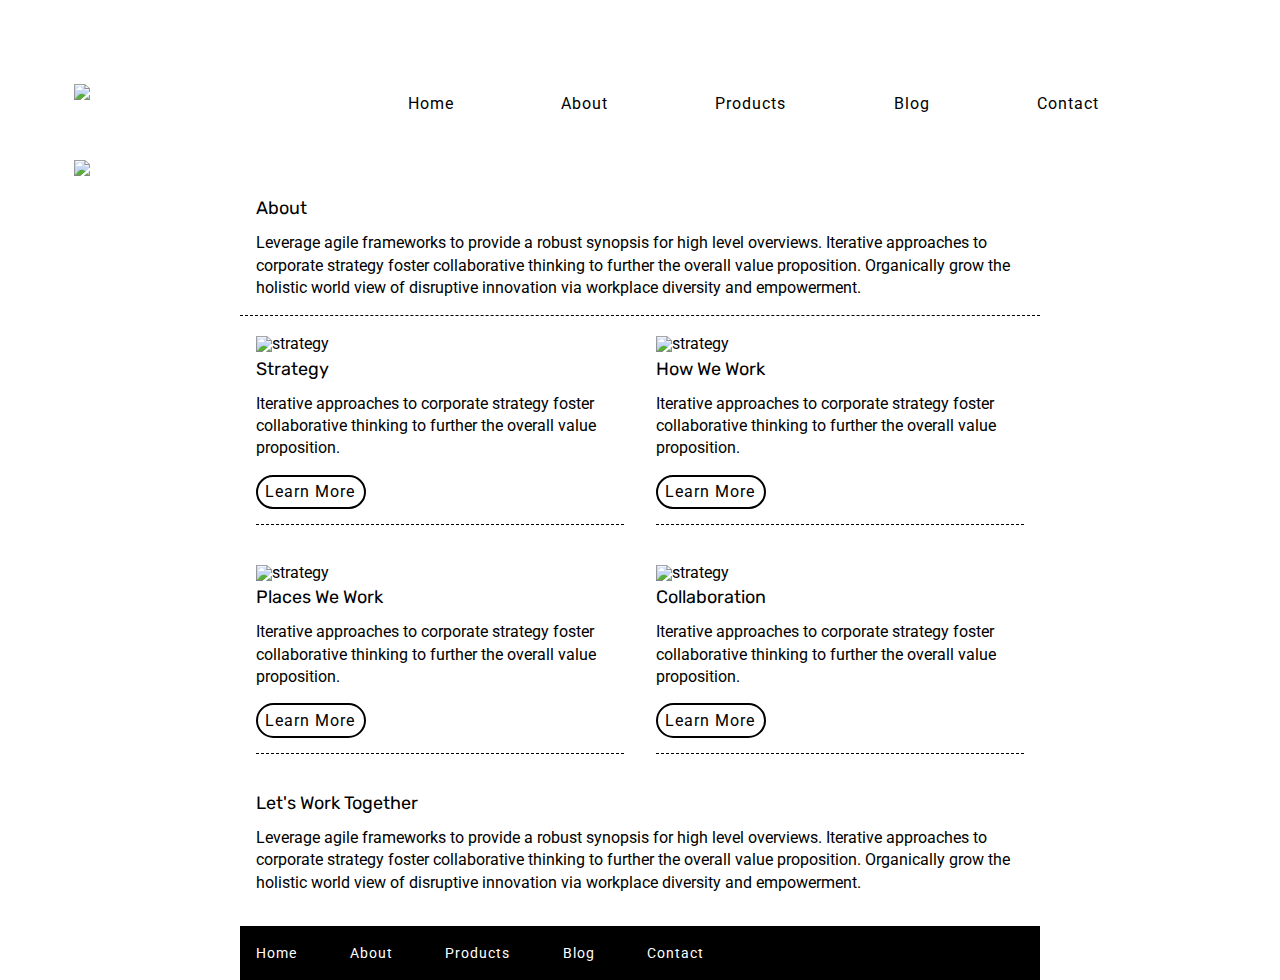
==== about.html @ de2c448b "Finished home and about pages" ====
<!doctype html>

<html lang="en">
<head>
  <meta charset="utf-8">

  <title>Sprint Challenge - About</title>

  <link href="https://fonts.googleapis.com/css?family=Roboto|Rubik" rel="stylesheet">
  <link rel="stylesheet" href="css/index.css">

</head>

<header>
  <nav>
    <div class='logo'>
        <img src='img/lambda-black.png'>
    </div>
    <div class='links'>
        <a class='home' href='index.html'>Home</a>
        <a class='about' href='about.html'>About</a>
        <a class='product' href='#'>Products</a>
        <a class='blog' href='#'>Blog</a>
        <a class='contact' href='#'>Contact</a>
    </div>
  </nav>
  <div class='top-pic'>
    <img src='img/jumbo-about.png'>
  </div>
</header>

<body>
    <div class='container about-page'>
      <div class='top-prargraph'>
        <h2>About</h2>
        <p>Leverage agile frameworks to provide a robust synopsis for high level overviews. Iterative approaches to corporate strategy foster collaborative thinking to further the overall value proposition. Organically grow the holistic world view of disruptive innovation via workplace diversity and empowerment.</p>
      </div>
      <div class='top-gallery'>
        <div class='gallery'>
          <img src="img/about-plan.png" alt="strategy">
          <h2>Strategy</h2>
          <p>Iterative approaches to corporate strategy foster collaborative thinking to further the overall value proposition.</p>
          <a href='#'>Learn More</a>
        </div>
        <div class='gallery'>
          <img src="img/about-working.png" alt="strategy">
          <h2>How We Work</h2>
          <p>Iterative approaches to corporate strategy foster collaborative thinking to further the overall value proposition.</p>
          <a href='#'>Learn More</a>
        </div>
      </div>
      <div class='bottom-gallery'>
        <div class='gallery'>
          <img src="img/about-office.png" alt="strategy">
          <h2>Places We Work</h2>
          <p>Iterative approaches to corporate strategy foster collaborative thinking to further the overall value proposition.</p>
          <a href='#'>Learn More</a>
        </div>
        <div class='gallery'>
          <img src="img/about-meeting.png" alt="strategy">
          <h2>Collaboration</h2>
          <p>Iterative approaches to corporate strategy foster collaborative thinking to further the overall value proposition.</p>
          <a href='#'>Learn More</a>
        </div>
      </div>
      <div class='bottom-paragraph'>
        <h2>Let's Work Together</h2>
        <p>Leverage agile frameworks to provide a robust synopsis for high level overviews. Iterative approaches to corporate strategy foster collaborative thinking to further the overall value proposition. Organically grow the holistic world view of disruptive innovation via workplace diversity and empowerment.</p>
      </div> 
      <footer>
        <nav>
          <a class='home' href="index.html">Home</a>
          <a class='about' href="#">About</a>
          <a class='product' href="#">Products</a>
          <a class='blog' href="#">Blog</a>
          <a class='contact' href="#">Contact</a>
        </nav>
      </footer>
    </div><!-- container -->        
</body>
</html>
---- css/index.css ----
/* http://meyerweb.com/eric/tools/css/reset/ 
   v2.0 | 20110126
   License: none (public domain)
*/

html, body, div, span, applet, object, iframe,
h1, h2, h3, h4, h5, h6, p, blockquote, pre,
a, abbr, acronym, address, big, cite, code,
del, dfn, em, img, ins, kbd, q, s, samp,
small, strike, strong, sub, sup, tt, var,
b, u, i, center,
dl, dt, dd, ol, ul, li,
fieldset, form, label, legend,
table, caption, tbody, tfoot, thead, tr, th, td,
article, aside, canvas, details, embed, 
figure, figcaption, footer, header, hgroup, 
menu, nav, output, ruby, section, summary,
time, mark, audio, video {
	margin: 0;
	padding: 0;
	border: 0;
	font-size: 100%;
	font: inherit;
	vertical-align: baseline;
}
/* HTML5 display-role reset for older browsers */
article, aside, details, figcaption, figure, 
footer, header, hgroup, menu, nav, section {
	display: block;
}
body {
	line-height: 1;
}
ol, ul {
	list-style: none;
}
blockquote, q {
	quotes: none;
}
blockquote:before, blockquote:after,
q:before, q:after {
	content: '';
	content: none;
}
table {
	border-collapse: collapse;
	border-spacing: 0;
}

* {
    box-sizing: border-box;
}

html, body{
    height: 100%;
    font-family: 'Roboto', sans-serif;
    margin:2%;
}

a{
    text-decoration: none;
    letter-spacing:1px;
    color:black;
}

.links{
    width:80%;
    display:flex;
    justify-content: space-evenly;
    align-items: center;
    margin-top:2%;
}

.home:hover{
    color:teal;
}

.about:hover{
    color:gold;
}

.product:hover{
    color:cadetblue;
}

.blog:hover{
    color:coral;
}

.contact:hover{
    color:crimson;
}

header nav{
    display:flex;
    justify-content: space-between;
    align-items: center;
    padding:2%;
}
.top-pic{
    width:80%;
    display:flex;
    align-items: center;
    padding:2%;
}

h1, h2, h3, h4, h5 {
    font-size: 18px;
    margin-bottom: 15px;
    font-family: 'Rubik', sans-serif;
}

p {
    line-height: 1.4;
}

.top-pic{
    display: flex;
    align-items: center;
    justify-content: space-between;
}

.container {
    width: 800px;
    margin: 0 auto;
}

.top-content {
    display: flex;
    flex-wrap: wrap;
    justify-content: space-evenly;
    margin-bottom: 20px;
    border-bottom: 1px dashed black;
}

.top-content .text-container {
    width: 48%;
    padding: 0 1%;
    padding-bottom: 20px;  
}

.middle-content {
    margin-bottom: 20px;
    border-bottom: 1px dashed black;
}

.middle-content h2 {
    padding: 0 2%;
    margin-bottom: 0;
}

.middle-content .boxes {
    display: flex;
    flex-wrap: wrap;
    justify-content: space-evenly;
}

.middle-content .boxes .box {
    width: 12.5%;
    height: 100px;
    /* background: black; */
    margin: 20px 2.5%;
    color: white;
    display: flex;
    align-items: center;
    justify-content: center;
}

.box1{
    background: teal;
}

.box2{
    background: gold;
}

.box3{
    background:cadetblue;
}

.box4{
    background:coral;
}

.box5{
    background:crimson;
}

.box6{
    background:forestgreen
}

.box7{
    background:darkorchid;
}

.box8{
    background: hotpink;
}

.box9{
    background:indigo;
}

.box10{
    background:dodgerblue;
}

.bottom-content {
    display: flex;
    margin: 0 2% 20px;
    justify-content: space-around;
}

.bottom-content .text-container {
    padding-right: 4%;
}

.bottom-content .text-container:last-child {
    padding-right: 0;
}

footer {
    width: 100%;
    background: black;
}

footer nav {
    width: 60%;
    display: flex;
    justify-content: space-between;
    align-items: center;
    padding: 20px 2%;
    font-size: 14px;
}

footer nav a {
    color: white;
    text-decoration: none;
}

.top-prargraph{
    display: flex;
    flex-wrap: wrap;
    margin-bottom: 20px;
    border-bottom: 1px dashed black;
}
.top-prargraph h2{
    margin-left:2%; 
}

.top-prargraph p{
    margin-bottom: 2%;
    margin-left:2%;
    margin-right:2%;
}

.top-gallery,.bottom-gallery{
    display: flex;
    justify-content: space-between;
}

.gallery{
    border-bottom: 1px dashed black;
    margin-bottom: 5%;
    margin-left: 2%;
    margin-right: 2%;
}

.gallery img{
    margin-bottom:2%;
}

.gallery p{
    margin-bottom:4%;
}

.gallery a{
    padding:2%;
    border: 2px solid black;
    border-radius: 20px;
    margin-top:2%;
    margin-bottom:4%;
    margin-right: 70%;
    display:flex;
}

.gallery a:hover{
    color:white;
    background:black;
}

.bottom-paragraph{
    margin-bottom:4%;
    margin-left:2%;
    margin-right:2%;
}
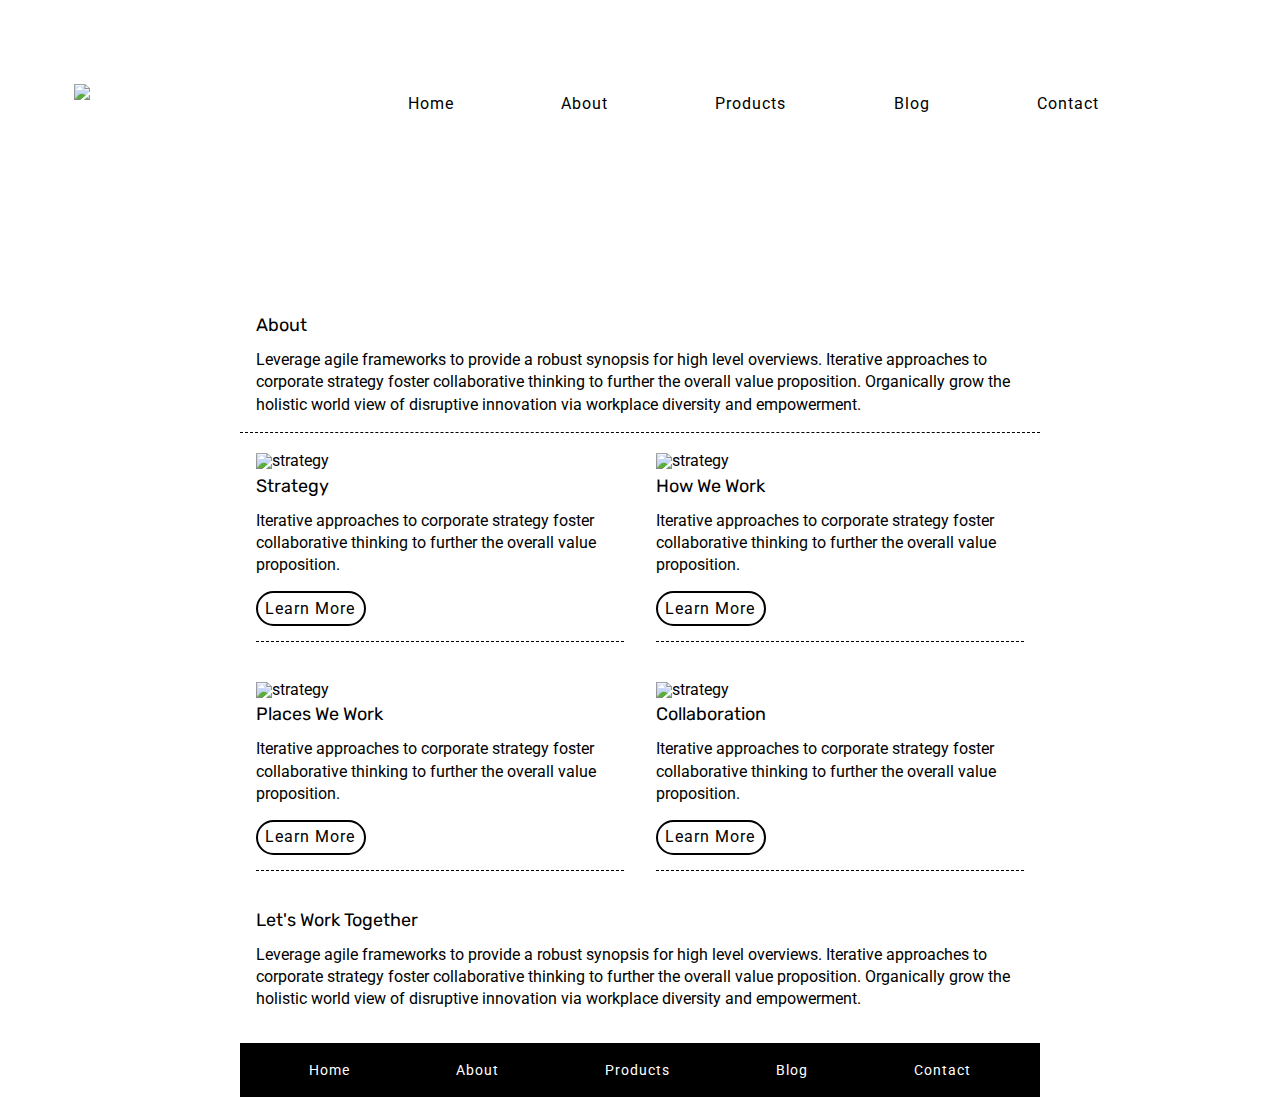
==== commit 130cb641: "polished the project up" ====
--- a/about.html
+++ b/about.html
@@ -24,8 +24,8 @@
         <a class='contact' href='#'>Contact</a>
     </div>
   </nav>
-  <div class='top-pic'>
-    <img src='img/jumbo-about.png'>
+  <div class='about-top-pic'>
+    
   </div>
 </header>
 
--- a/css/index.css
+++ b/css/index.css
@@ -49,6 +49,7 @@
 
 * {
     box-sizing: border-box;
+    border: 1px solid white;
 }
 
 html, body{
@@ -99,9 +100,26 @@
 }
 .top-pic{
     width:80%;
-    display:flex;
-    align-items: center;
+    height: 20vh;
+    display:flex;
+    align-items: center;
+    justify-content: space-between;
     padding:2%;
+    margin: 0 auto;
+    background-image: url('../img/jumbo.jpg');
+    background-repeat: no-repeat;
+}
+
+.about-top-pic{
+    width:80%;
+    height: 20vh;
+    display:flex;
+    align-items: center;
+    justify-content: space-between;
+    padding:2%;
+    margin: 0 auto;
+    background-image: url('../img/jumbo-about.png');
+    background-repeat: no-repeat;img/jumbo-about.png
 }
 
 h1, h2, h3, h4, h5 {
@@ -114,12 +132,6 @@
     line-height: 1.4;
 }
 
-.top-pic{
-    display: flex;
-    align-items: center;
-    justify-content: space-between;
-}
-
 .container {
     width: 800px;
     margin: 0 auto;
@@ -158,7 +170,6 @@
 .middle-content .boxes .box {
     width: 12.5%;
     height: 100px;
-    /* background: black; */
     margin: 20px 2.5%;
     color: white;
     display: flex;
@@ -170,40 +181,110 @@
     background: teal;
 }
 
+.box1:hover{
+    background:white;
+    color:teal !important;
+    border: 1px solid teal;
+    transition: .4s ease;
+}
+
 .box2{
     background: gold;
 }
 
+.box2:hover{
+    background: white;
+    color:gold !important;
+    border: 1px solid gold;
+    transition: .4s ease;
+}
+
 .box3{
     background:cadetblue;
 }
 
+.box3:hover{
+    background: white;
+    color:cadetblue !important;
+    border: 1px solid cadetblue;
+    transition: .4s ease;
+}
+
 .box4{
     background:coral;
 }
 
+.box4:hover{
+    background: white;
+    color:coral !important;
+    border: 1px solid coral;
+    transition: .4s ease;
+}
+
 .box5{
     background:crimson;
 }
 
+.box5:hover{
+    background: white;
+    color:crimson !important;
+    border: 1px solid crimson;
+    transition: .4s ease;
+}
+
 .box6{
     background:forestgreen
 }
 
+.box6:hover{
+    background: white;
+    color:forestgreen !important;
+    border: 1px solid forestgreen;
+    transition: .4s ease;
+}
+
 .box7{
     background:darkorchid;
 }
 
+.box7:hover{
+    background: white;
+    color:darkorchid !important;
+    border: 1px solid darkorchid;
+    transition: .4s ease;
+}
+
 .box8{
     background: hotpink;
 }
 
+.box8:hover{
+    background: white;
+    color:hotpink !important;
+    border: 1px solid hotpink;
+    transition: .4s ease;
+}
+
 .box9{
     background:indigo;
 }
 
+.box9:hover{
+    background: white;
+    color:indigo !important;
+    border: 1px solid indigo;
+    transition: .4s ease;
+}
+
 .box10{
     background:dodgerblue;
+}
+
+.box10:hover{
+    background: white;
+    color:dodgerblue !important;
+    border: 1px solid dodgerblue;
+    transition: .4s ease;
 }
 
 .bottom-content {
@@ -226,9 +307,9 @@
 }
 
 footer nav {
-    width: 60%;
-    display: flex;
-    justify-content: space-between;
+    width: 100%;
+    display: flex;
+    justify-content: space-around;
     align-items: center;
     padding: 20px 2%;
     font-size: 14px;
@@ -278,7 +359,7 @@
 .gallery a{
     padding:2%;
     border: 2px solid black;
-    border-radius: 20px;
+    border-radius: 2rem;
     margin-top:2%;
     margin-bottom:4%;
     margin-right: 70%;
@@ -288,6 +369,7 @@
 .gallery a:hover{
     color:white;
     background:black;
+    transition: .4s ease;
 }
 
 .bottom-paragraph{
